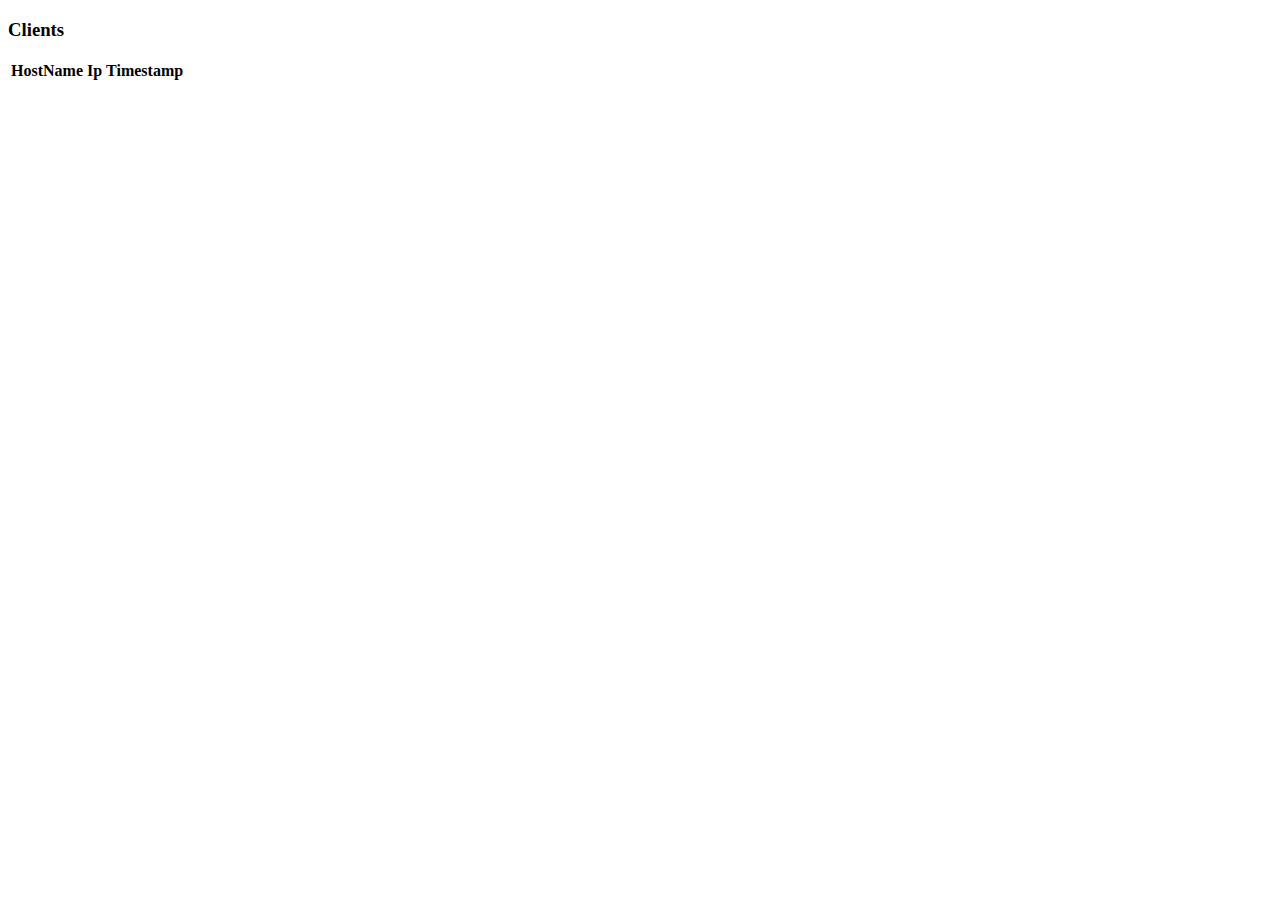
==== src/main/resources/templates/stats.html @ 62064102 "added in mem datastore" ====
<!DOCTYPE html>
<html>
<head>
<meta charset="ISO-8859-1">
<title>Insert title here</title>
</head>
<body>
	<div>
		<h3>Clients</h3>
		<table>
			<tr>
				<th>HostName</th>
				<th>Ip</th>
				<th>Timestamp</th>
			</tr>
			<th:block th:each="visitor : ${visitors}">
				<tr>
					<td th:text="${visitor.name}"></td>
					<td th:text="${visitor.ip}"></td>
					<td th:text="${visitor.timestamp}"></td>
				</tr>
			</th:block>
		</table>
	</div>
</body>
</html>
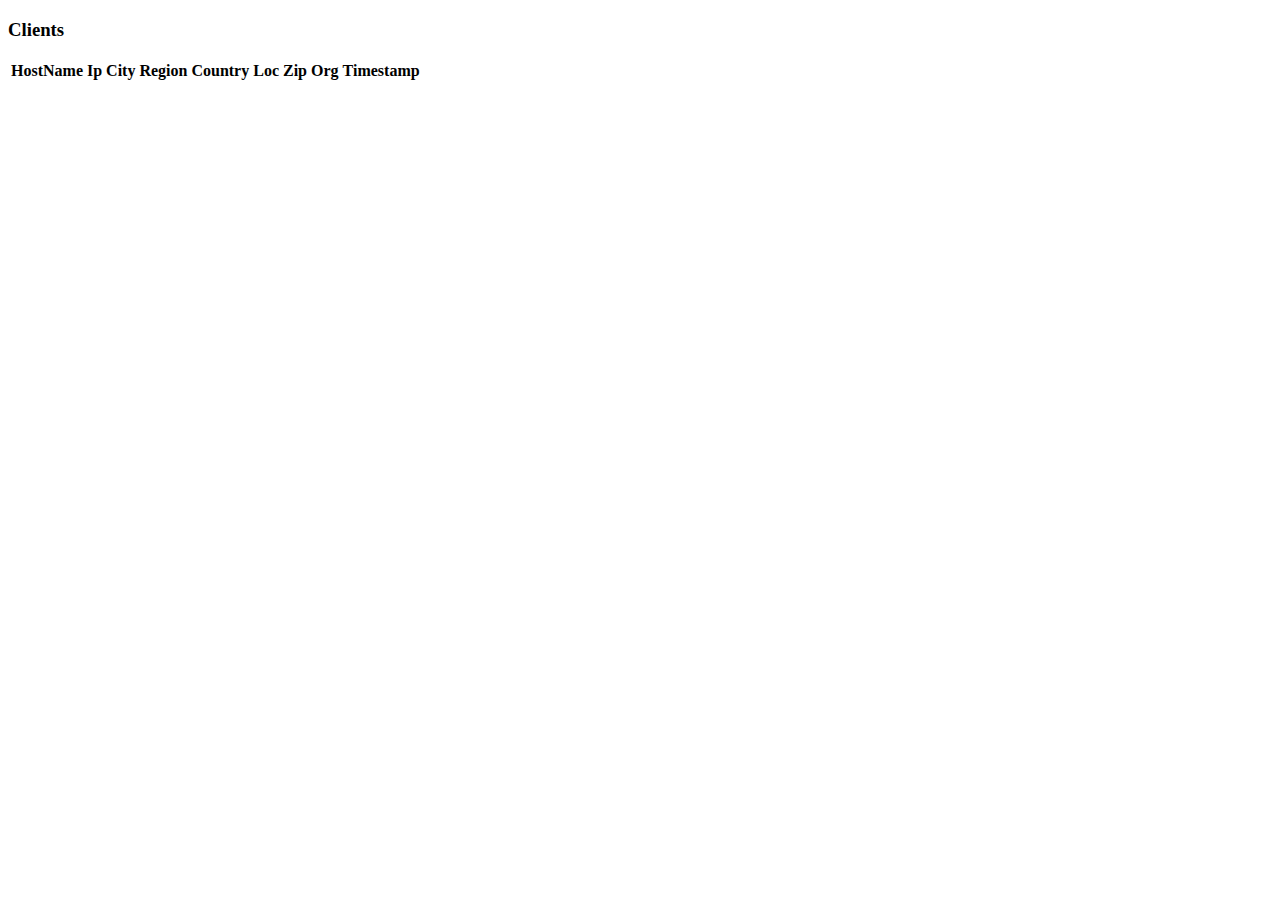
==== commit b91b9463: "Added ip lookup" ====
--- a/src/main/resources/templates/stats.html
+++ b/src/main/resources/templates/stats.html
@@ -11,13 +11,24 @@
 			<tr>
 				<th>HostName</th>
 				<th>Ip</th>
+				<th>City</th>
+				<th>Region</th>
+				<th>Country</th>
+				<th>Loc</th>
+				<th>Zip</th>
+				<th>Org</th>
 				<th>Timestamp</th>
 			</tr>
 			<th:block th:each="visitor : ${visitors}">
 				<tr>
-					<td th:text="${visitor.name}"></td>
+					<td th:text="${visitor.hostName}"></td>
 					<td th:text="${visitor.ip}"></td>
-					<td th:text="${visitor.timestamp}"></td>
+					<td th:text="${visitor.city}"></td>
+					<td th:text="${visitor.region}"></td>
+					<td th:text="${visitor.country}"></td>
+					<td th:text="${visitor.loc}"></td>
+					<td th:text="${visitor.zip}"></td>
+					<td th:text="${visitor.org}"></td>
 				</tr>
 			</th:block>
 		</table>
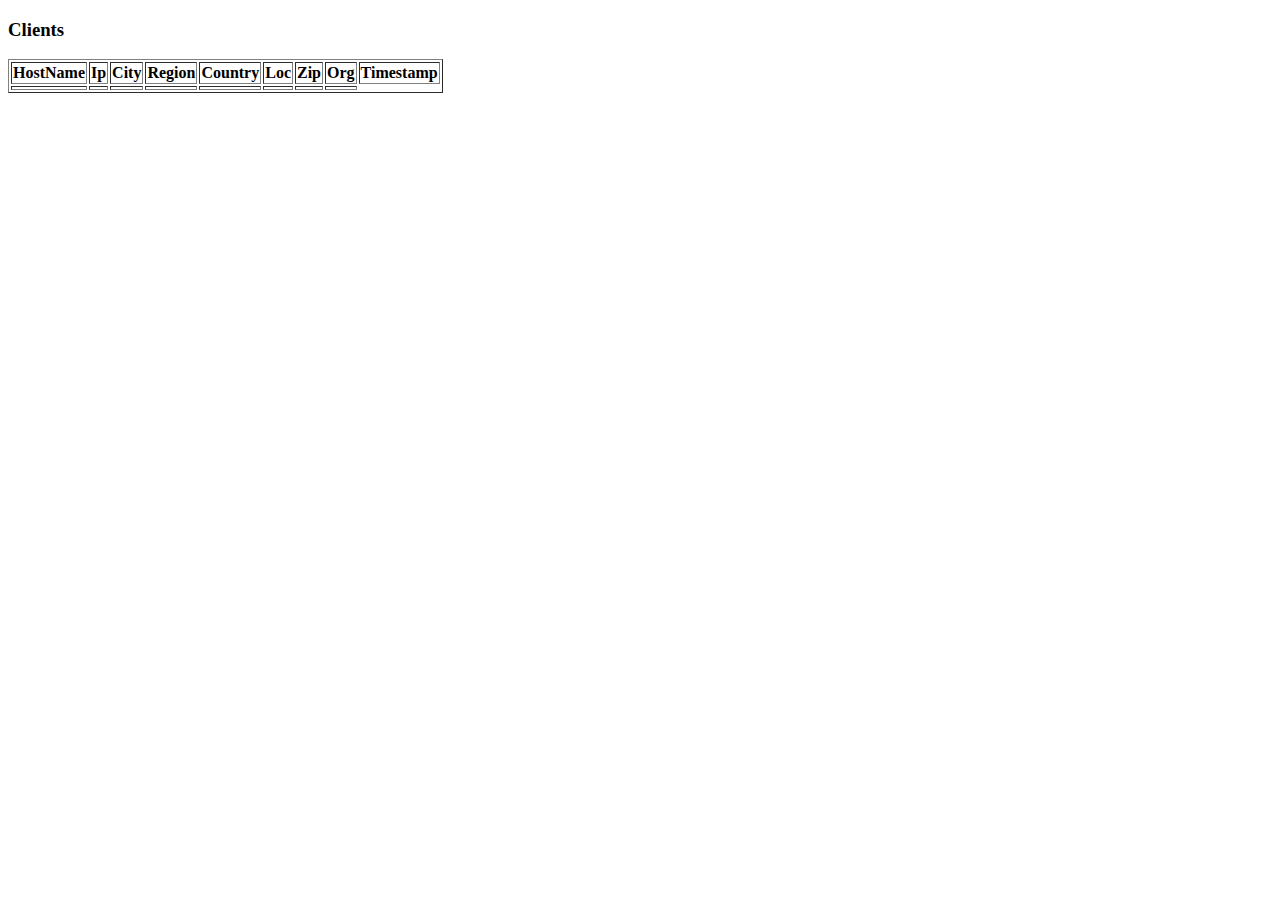
==== commit d42b9173: "added border" ====
--- a/src/main/resources/templates/stats.html
+++ b/src/main/resources/templates/stats.html
@@ -7,7 +7,7 @@
 <body>
 	<div>
 		<h3>Clients</h3>
-		<table>
+		<table border="1">
 			<tr>
 				<th>HostName</th>
 				<th>Ip</th>
@@ -27,7 +27,7 @@
 					<td th:text="${visitor.region}"></td>
 					<td th:text="${visitor.country}"></td>
 					<td th:text="${visitor.loc}"></td>
-					<td th:text="${visitor.zip}"></td>
+					<td th:text="${visitor.postal}"></td>
 					<td th:text="${visitor.org}"></td>
 				</tr>
 			</th:block>
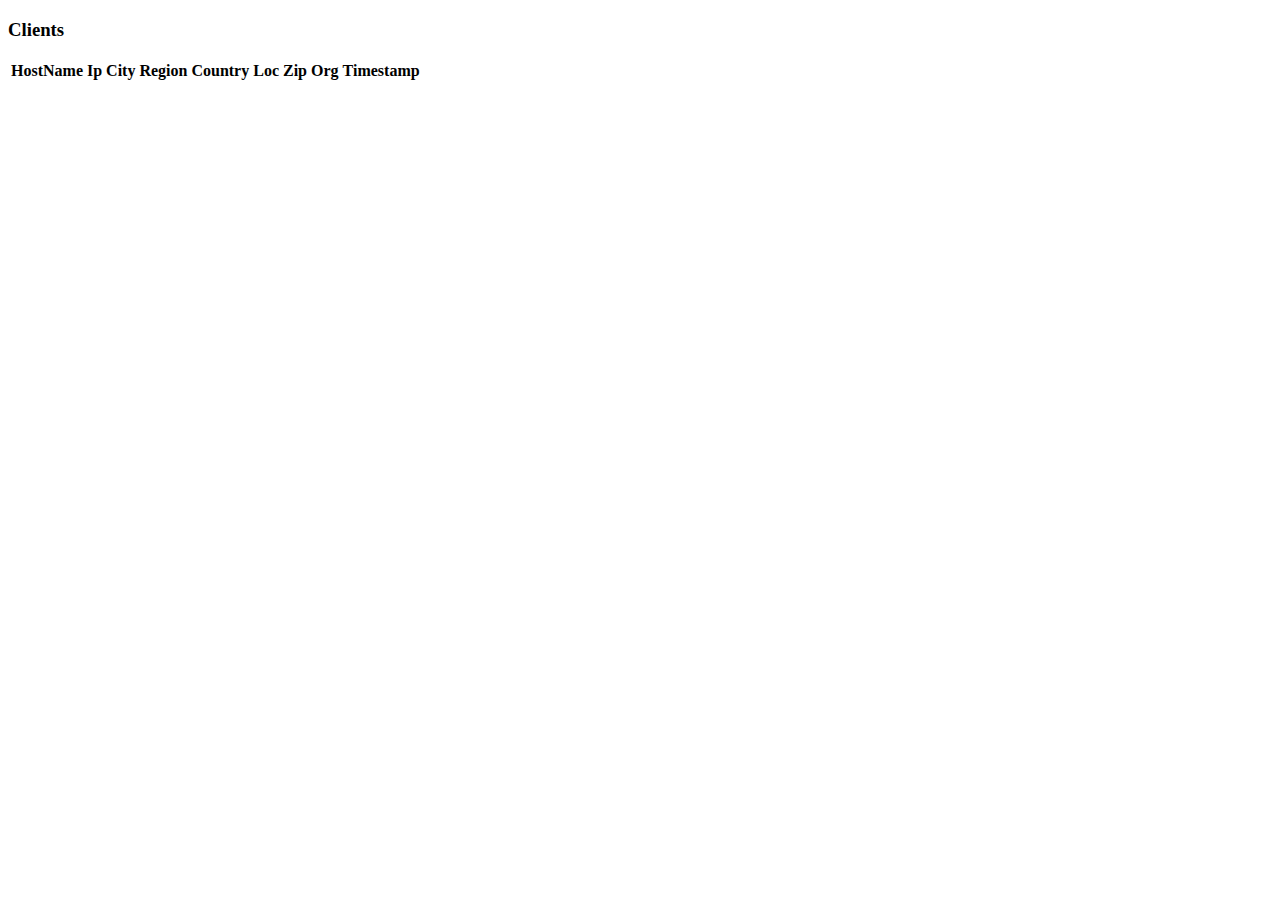
==== commit 2d45e14d: "Added bootstrap" ====
--- a/src/main/resources/templates/stats.html
+++ b/src/main/resources/templates/stats.html
@@ -1,37 +1,55 @@
 <!DOCTYPE html>
 <html>
+
 <head>
 <meta charset="ISO-8859-1">
-<title>Insert title here</title>
+<title>Hit Status</title>
+<link rel="stylesheet" href="https://stackpath.bootstrapcdn.com/bootstrap/4.1.3/css/bootstrap.min.css" integrity="sha384-MCw98/SFnGE8fJT3GXwEOngsV7Zt27NXFoaoApmYm81iuXoPkFOJwJ8ERdknLPMO" crossorigin="anonymous">
 </head>
 <body>
-	<div>
+	<div class="container">
 		<h3>Clients</h3>
-		<table border="1">
+		<table class="table table-bordered table-hover">
+		<thead>
 			<tr>
-				<th>HostName</th>
-				<th>Ip</th>
-				<th>City</th>
-				<th>Region</th>
-				<th>Country</th>
-				<th>Loc</th>
-				<th>Zip</th>
-				<th>Org</th>
-				<th>Timestamp</th>
+				<th scope="col">HostName</th>
+				<th scope="col">Ip</th>
+				<th scope="col">City</th>
+				<th scope="col">Region</th>
+				<th scope="col">Country</th>
+				<th scope="col">Loc</th>
+				<th scope="col">Zip</th>
+				<th scope="col">Org</th>
+				<th scope="col">Timestamp</th>
 			</tr>
+			</thead>
+			<tbody>
 			<th:block th:each="visitor : ${visitors}">
 				<tr>
-					<td th:text="${visitor.hostName}"></td>
-					<td th:text="${visitor.ip}"></td>
-					<td th:text="${visitor.city}"></td>
-					<td th:text="${visitor.region}"></td>
-					<td th:text="${visitor.country}"></td>
-					<td th:text="${visitor.loc}"></td>
-					<td th:text="${visitor.postal}"></td>
-					<td th:text="${visitor.org}"></td>
+					<td scope="row" th:text="${visitor.ip}"></td>
+					<td scope="row" th:text="${visitor.hostName}"></td>
+					<td scope="row" th:text="${visitor.city}"></td>
+					<td scope="row" th:text="${visitor.region}"></td>
+					<td scope="row" th:text="${visitor.country}"></td>
+					<td scope="row" th:text="${visitor.loc}"></td>
+					<td scope="row" th:text="${visitor.postal}"></td>
+					<td scope="row" th:text="${visitor.org}"></td>
+					<td scope="row" th:text="${visitor.timestamp}"></td>
 				</tr>
 			</th:block>
+			</tbody>
 		</table>
 	</div>
+	<script src="https://code.jquery.com/jquery-3.3.1.slim.min.js"
+		integrity="sha384-q8i/X+965DzO0rT7abK41JStQIAqVgRVzpbzo5smXKp4YfRvH+8abtTE1Pi6jizo"
+		crossorigin="anonymous"></script>
+	<script
+		src="https://cdnjs.cloudflare.com/ajax/libs/popper.js/1.14.3/umd/popper.min.js"
+		integrity="sha384-ZMP7rVo3mIykV+2+9J3UJ46jBk0WLaUAdn689aCwoqbBJiSnjAK/l8WvCWPIPm49"
+		crossorigin="anonymous"></script>
+	<script
+		src="https://stackpath.bootstrapcdn.com/bootstrap/4.1.3/js/bootstrap.min.js"
+		integrity="sha384-ChfqqxuZUCnJSK3+MXmPNIyE6ZbWh2IMqE241rYiqJxyMiZ6OW/JmZQ5stwEULTy"
+		crossorigin="anonymous"></script>
 </body>
 </html>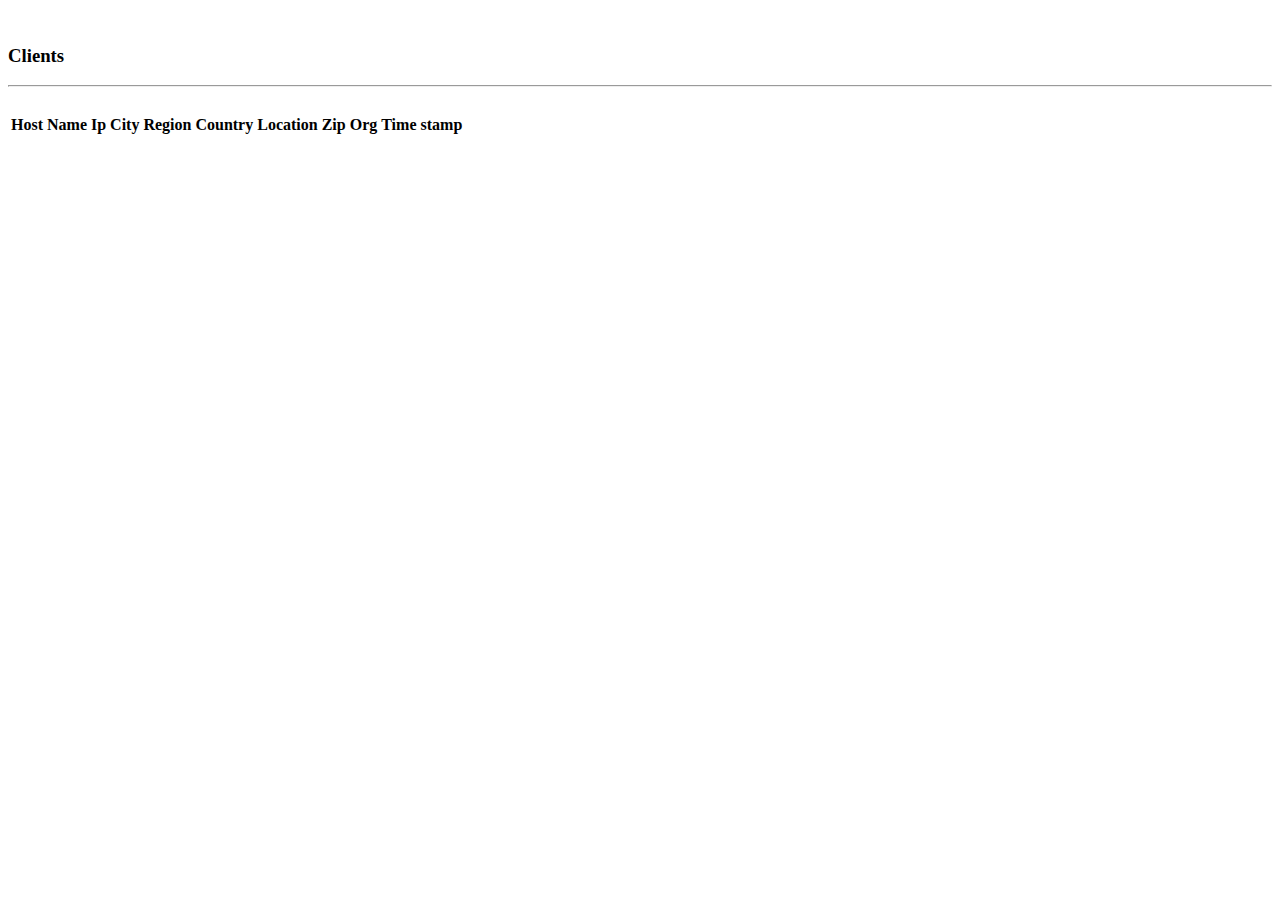
==== commit 42d38a97: "updated ui" ====
--- a/src/main/resources/templates/stats.html
+++ b/src/main/resources/templates/stats.html
@@ -1,42 +1,47 @@
 <!DOCTYPE html>
 <html>
-
 <head>
 <meta charset="ISO-8859-1">
 <title>Hit Status</title>
-<link rel="stylesheet" href="https://stackpath.bootstrapcdn.com/bootstrap/4.1.3/css/bootstrap.min.css" integrity="sha384-MCw98/SFnGE8fJT3GXwEOngsV7Zt27NXFoaoApmYm81iuXoPkFOJwJ8ERdknLPMO" crossorigin="anonymous">
+<link rel="stylesheet"
+	href="https://stackpath.bootstrapcdn.com/bootstrap/4.1.3/css/bootstrap.min.css"
+	integrity="sha384-MCw98/SFnGE8fJT3GXwEOngsV7Zt27NXFoaoApmYm81iuXoPkFOJwJ8ERdknLPMO"
+	crossorigin="anonymous">
 </head>
 <body>
 	<div class="container">
+		<br>
 		<h3>Clients</h3>
+		<hr>
+		<br>
 		<table class="table table-bordered table-hover">
-		<thead>
-			<tr>
-				<th scope="col">HostName</th>
-				<th scope="col">Ip</th>
-				<th scope="col">City</th>
-				<th scope="col">Region</th>
-				<th scope="col">Country</th>
-				<th scope="col">Loc</th>
-				<th scope="col">Zip</th>
-				<th scope="col">Org</th>
-				<th scope="col">Timestamp</th>
-			</tr>
+			<thead class="thead-dark">
+				<tr>
+					<th scope="col">Host Name</th>
+					<th scope="col">Ip</th>
+					<th scope="col">City</th>
+					<th scope="col">Region</th>
+					<th scope="col">Country</th>
+					<th scope="col">Location</th>
+					<th scope="col">Zip</th>
+					<th scope="col">Org</th>
+					<th scope="col">Time stamp</th>
+				</tr>
 			</thead>
 			<tbody>
-			<th:block th:each="visitor : ${visitors}">
-				<tr>
-					<td scope="row" th:text="${visitor.ip}"></td>
-					<td scope="row" th:text="${visitor.hostName}"></td>
-					<td scope="row" th:text="${visitor.city}"></td>
-					<td scope="row" th:text="${visitor.region}"></td>
-					<td scope="row" th:text="${visitor.country}"></td>
-					<td scope="row" th:text="${visitor.loc}"></td>
-					<td scope="row" th:text="${visitor.postal}"></td>
-					<td scope="row" th:text="${visitor.org}"></td>
-					<td scope="row" th:text="${visitor.timestamp}"></td>
-				</tr>
-			</th:block>
+				<th:block th:each="visitor : ${visitors}">
+					<tr>
+						<td scope="row" th:text="${visitor.hostName}"></td>
+						<td scope="row" th:text="${visitor.ip}"></td>
+						<td scope="row" th:text="${visitor.city}"></td>
+						<td scope="row" th:text="${visitor.region}"></td>
+						<td scope="row" th:text="${visitor.country}"></td>
+						<td scope="row" th:text="${visitor.loc}"></td>
+						<td scope="row" th:text="${visitor.postal}"></td>
+						<td scope="row" th:text="${visitor.org}"></td>
+						<td scope="row" th:text="${visitor.timestamp}"></td>
+					</tr>
+				</th:block>
 			</tbody>
 		</table>
 	</div>
